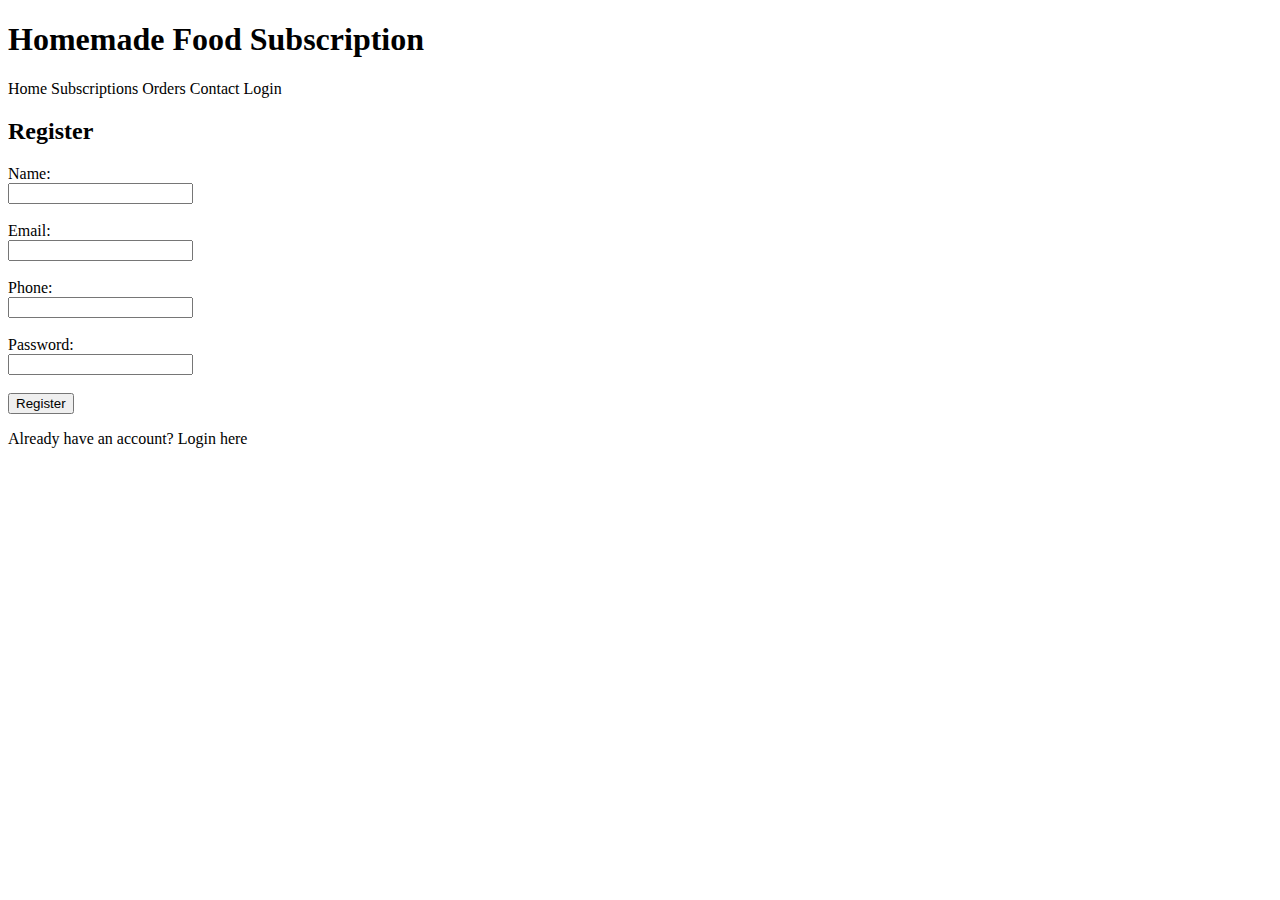
==== src/main/resources/templates/register.html @ a34a05fd "First commit" ====
<!DOCTYPE html>
<html xmlns:th="http://www.thymeleaf.org">
<head>
    <title>Register</title>
    <link rel="stylesheet" th:href="@{/style.css}" />
</head>
<body>
	<header>
	       <h1>Homemade Food Subscription</h1>
	       <nav>
	           <a th:href="@{/}">Home</a>
	           <a th:href="@{/subscriptions}">Subscriptions</a>
	           <a th:href="@{/orders}">Orders</a>
	           <a th:href="@{/contact}">Contact</a>
	           <a th:href="@{/user_login}">Login</a>
	       </nav>
	   </header>
	   
    <h2>Register</h2>
    <form th:action="@{/register}" method="post" th:object="${user}">
        <label>Name:</label><br>
        <input type="text" th:field="*{name}" required><br><br>
        <label>Email:</label><br>
        <input type="email" th:field="*{email}" required ><br><br>
        <label>Phone:</label><br>
        <input type="text" th:field="*{phone}"  required><br><br>
        <label>Password:</label><br>
        <input type="password" th:field="*{password_hash}" required ><br><br>
        <button type="submit">Register</button>
    </form>
    <p th:if="${error}" style="color: red;" th:text="${error}"></p>
    <p>Already have an account? <a th:href="@{/user_login}">Login here</a></p>
</body>
</html>
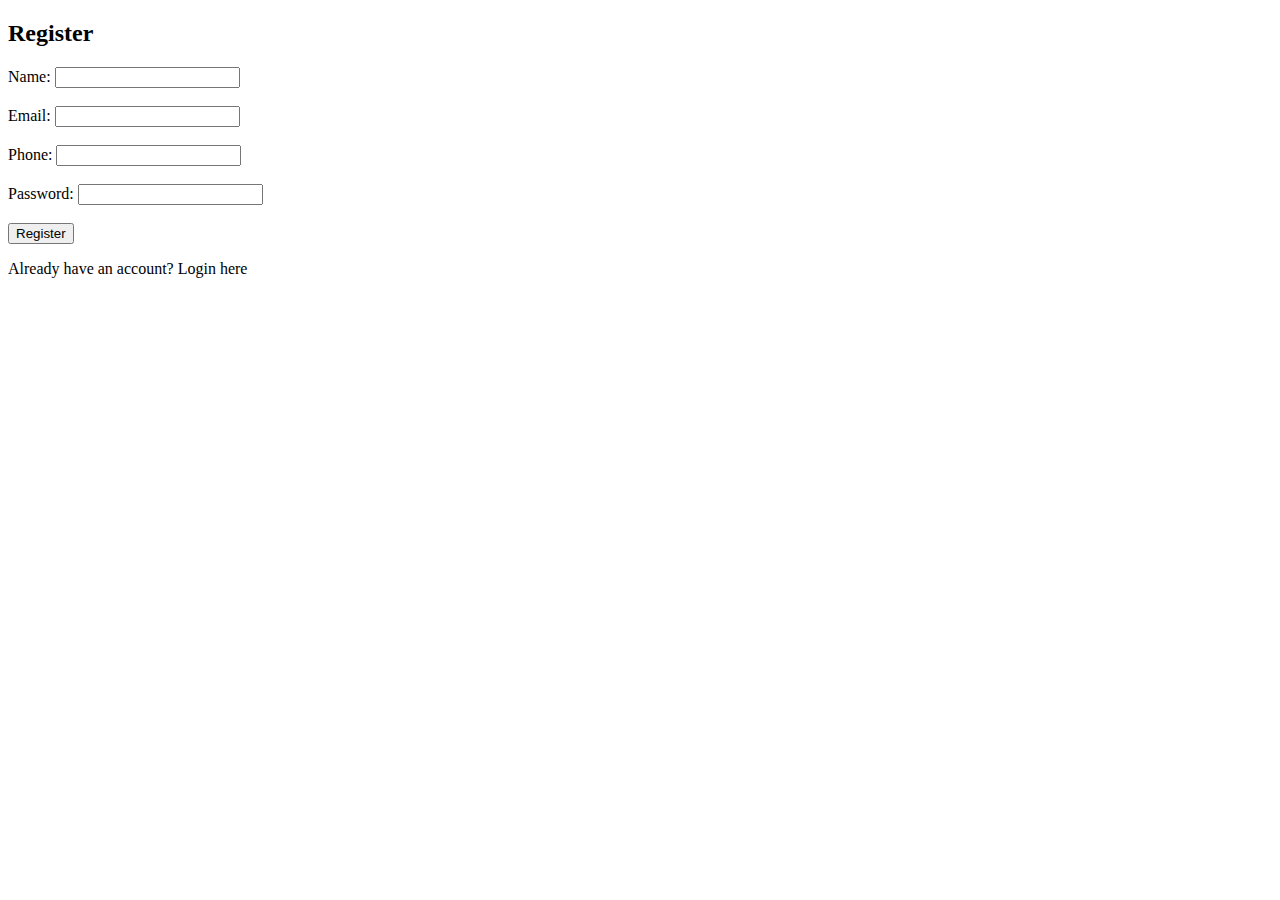
==== commit 8ec6f039: "API" ====
--- a/src/main/resources/templates/register.html
+++ b/src/main/resources/templates/register.html
@@ -6,25 +6,19 @@
 </head>
 <body>
 	<header>
-	       <h1>Homemade Food Subscription</h1>
-	       <nav>
-	           <a th:href="@{/}">Home</a>
-	           <a th:href="@{/subscriptions}">Subscriptions</a>
-	           <a th:href="@{/orders}">Orders</a>
-	           <a th:href="@{/contact}">Contact</a>
-	           <a th:href="@{/user_login}">Login</a>
-	       </nav>
+		<div th:replace="~{header :: navbar}"></div>
 	   </header>
 	   
-    <h2>Register</h2>
+    
     <form th:action="@{/register}" method="post" th:object="${user}">
-        <label>Name:</label><br>
+		<h2>Register</h2>
+        <label>Name:</label>
         <input type="text" th:field="*{name}" required><br><br>
-        <label>Email:</label><br>
+        <label>Email:</label>
         <input type="email" th:field="*{email}" required ><br><br>
-        <label>Phone:</label><br>
+        <label>Phone:</label>
         <input type="text" th:field="*{phone}"  required><br><br>
-        <label>Password:</label><br>
+        <label>Password:</label>
         <input type="password" th:field="*{password_hash}" required ><br><br>
         <button type="submit">Register</button>
     </form>
